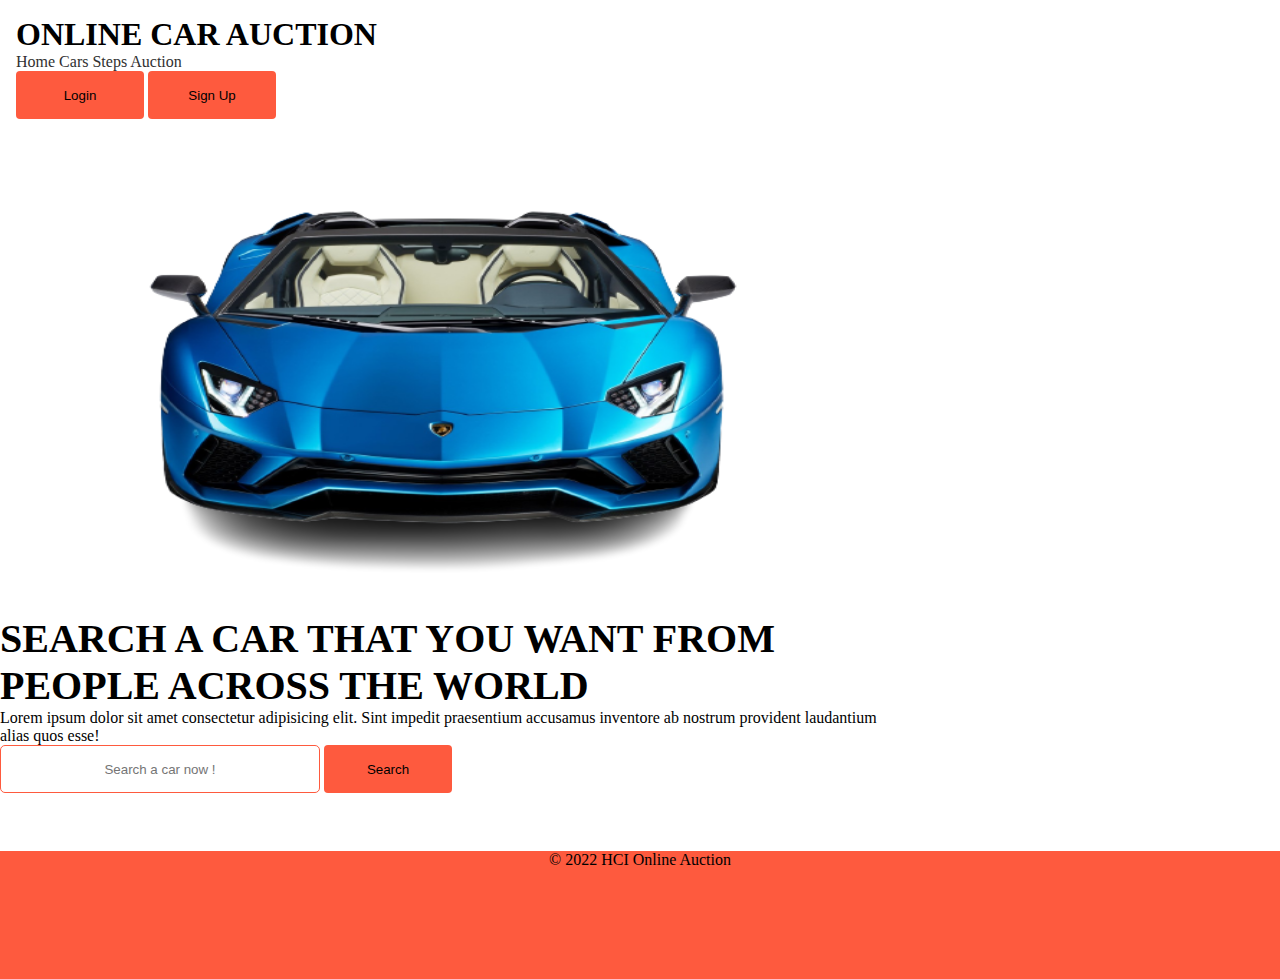
==== index.html @ e2d27cf8 "first commit" ====
<!DOCTYPE html>
<html lang="en">
<head>
    <meta charset="UTF-8">
    <meta http-equiv="X-UA-Compatible" content="IE=edge">
    <meta name="viewport" content="width=device-width, initial-scale=1.0">
    <link
    rel="stylesheet"
    href="https://cdn.jsdelivr.net/npm/bootstrap@4.1.3/dist/css/bootstrap.min.css"
    integrity="sha384-MCw98/SFnGE8fJT3GXwEOngsV7Zt27NXFoaoApmYm81iuXoPkFOJwJ8ERdknLPMO"
    crossorigin="anonymous"
  />
  <link rel="stylesheet" href="./style.css">
    <title>Online Auction</title>
</head>
<body>


  <header class="d-flex w-100 justify-content-between align-items-center" style="padding: 1rem;">
     <div>
        <h1>ONLINE CAR AUCTION</h1>
     </div>
     <div class="d-flex justify-content-between align-items-center p-2" style="width: 50rem;">
        <a href="index.html">Home</a>
        <a href="./other/cars.html">Cars</a>
        <a href="./other/steps.html">Steps</a>
        <a href="./other/auction.html">Auction</a>

        <div class="d-flex justify-content-between align-items-center" style="width: 18rem;">
          <button style="width: 8rem; height: 3rem; border: none; background-color: #FE5A3E; border-radius: 4px;">Login</button>
          <button style="width: 8rem; height: 3rem; border: none; background-color: #FE5A3E; border-radius: 4px;">Sign Up</button>
        </div>
     </div>
  </header>
    

  <div class="d-flex justify-content-between align-items-center" style="height: 700px !important;">
    <div style="margin-right: 2rem; width: 55rem; height: 30rem;">
      <img style="width: 100%; height: 100%;" src="./car.png" alt="car">
    </div>
    <div style="width: 55rem;">
      <h1 style="font-size: 2.5rem;">SEARCH A CAR THAT YOU WANT FROM PEOPLE ACROSS THE WORLD</h1>
        <p>Lorem ipsum dolor sit amet consectetur adipisicing elit. Sint impedit praesentium accusamus inventore ab nostrum provident laudantium alias quos esse!</p>

        <div>
          <input style="text-align: center; height: 3rem; width: 20rem; border-radius: 5px; border: 1px solid #FE5A3E;" type="text" placeholder="Search a car now !">
          <button style="width: 8rem; height: 3rem; border: none; background-color: #FE5A3E; border-radius: 4px;">Search</button>
        </div>
    </div>
  </div>
  

  <footer class="d-flex justify-content-between align-items-center" style="text-align: center; height: 8rem; margin-top: 1rem; padding: 0; background-color: #FE5A3E;">
    <div class="p-2" style="width: 100%;">
      <p>© 2022 HCI Online Auction</p>
    </div>
  </footer>
</body>
</html>
---- style.css ----
/* main color  */
/* #FE5A3E */

/* color  */
/* #303030 */

a{
    text-decoration: none !important;
    color: #303030;
}

a:hover{
    color: #FE5A3E;
}

*{
    margin: 0;
    padding: 0;
    box-sizing: border-box;
}

button{
    cursor: pointer;
}
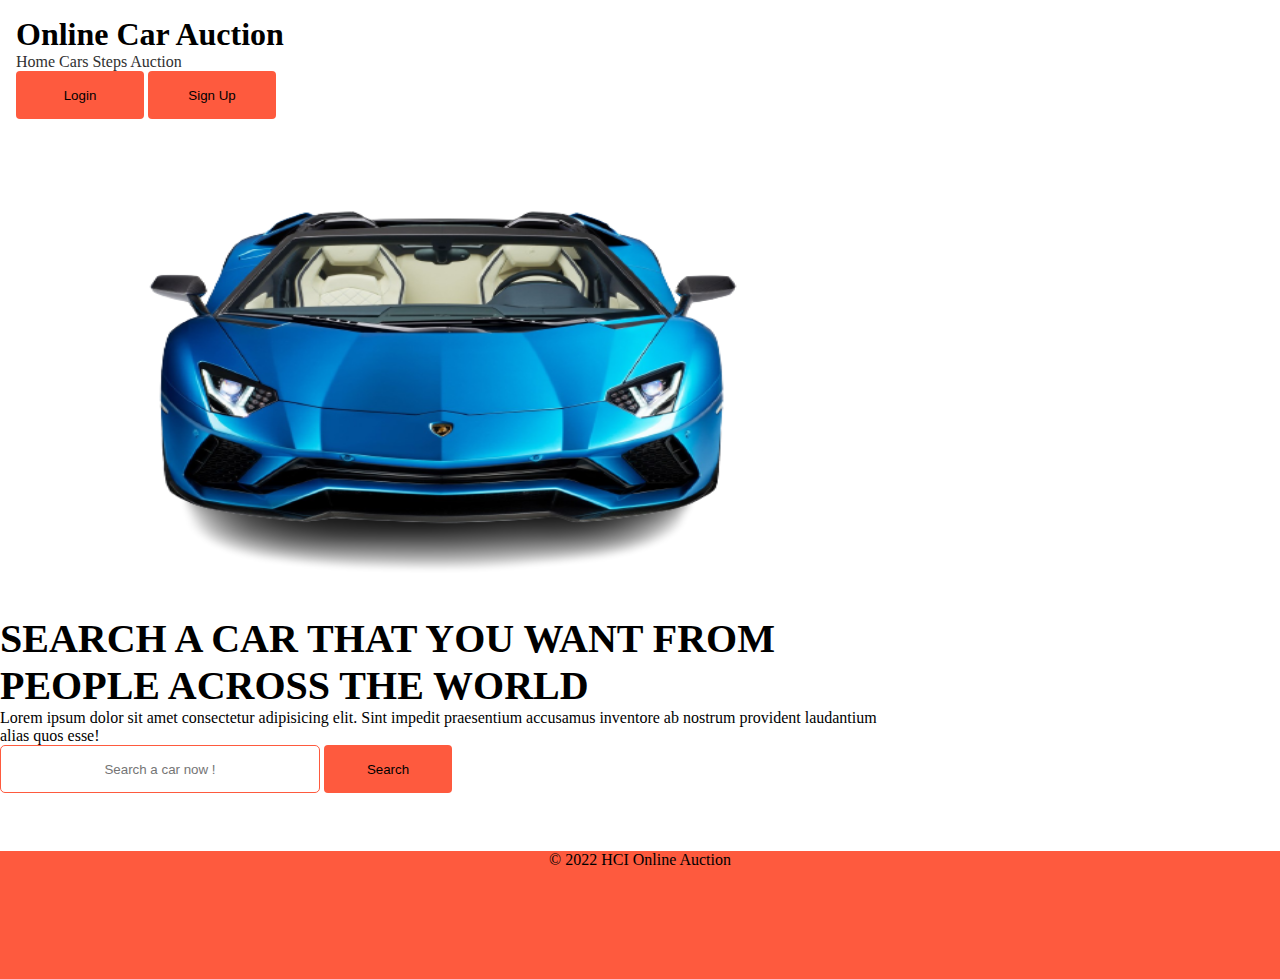
==== commit fc448541: "some tweaks" ====
--- a/index.html
+++ b/index.html
@@ -18,7 +18,7 @@
 
   <header class="d-flex w-100 justify-content-between align-items-center" style="padding: 1rem;">
      <div>
-        <h1>ONLINE CAR AUCTION</h1>
+        <h1>Online Car Auction</h1>
      </div>
      <div class="d-flex justify-content-between align-items-center p-2" style="width: 50rem;">
         <a href="index.html">Home</a>
@@ -26,7 +26,7 @@
         <a href="./other/steps.html">Steps</a>
         <a href="./other/auction.html">Auction</a>
 
-        <div class="d-flex justify-content-between align-items-center" style="width: 18rem;">
+        <div class="d-flex justify-content-between align-items-center" style="width: 16.5rem;">
           <button style="width: 8rem; height: 3rem; border: none; background-color: #FE5A3E; border-radius: 4px;">Login</button>
           <button style="width: 8rem; height: 3rem; border: none; background-color: #FE5A3E; border-radius: 4px;">Sign Up</button>
         </div>
--- a/style.css
+++ b/style.css
@@ -21,4 +21,8 @@
 
 button{
     cursor: pointer;
+}
+
+button:hover{
+    background-color: #e64b30 !important;
 }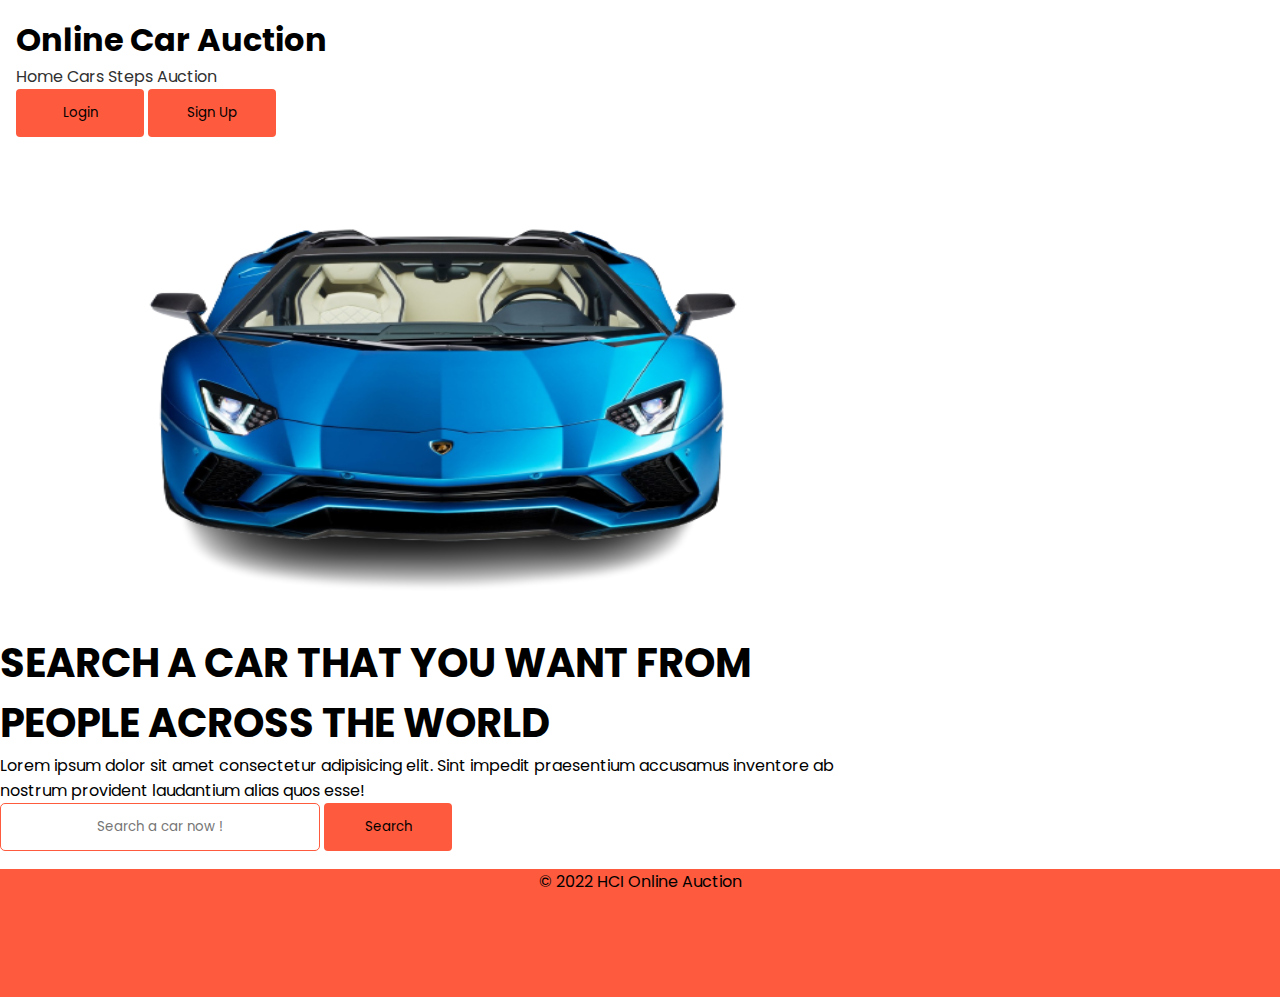
==== commit 24dd7661: "some tweaks" ====
--- a/index.html
+++ b/index.html
@@ -39,7 +39,7 @@
       <img style="width: 100%; height: 100%;" src="./car.png" alt="car">
     </div>
     <div style="width: 55rem;">
-      <h1 style="font-size: 2.5rem;">SEARCH A CAR THAT YOU WANT FROM PEOPLE ACROSS THE WORLD</h1>
+      <h1 style="font-size: 2.5rem; font-weight: bold;">SEARCH A CAR THAT YOU WANT FROM PEOPLE ACROSS THE WORLD</h1>
         <p>Lorem ipsum dolor sit amet consectetur adipisicing elit. Sint impedit praesentium accusamus inventore ab nostrum provident laudantium alias quos esse!</p>
 
         <div>
--- a/style.css
+++ b/style.css
@@ -1,9 +1,17 @@
+@import url('https://fonts.googleapis.com/css2?family=Poppins:wght@200;300;400&display=swap');
+
 /* main color  */
 /* #FE5A3E */
 
 /* color  */
 /* #303030 */
 
+*{
+    margin: 0;
+    padding: 0;
+    box-sizing: border-box;
+    font-family: 'Poppins', sans-serif;
+}
 a{
     text-decoration: none !important;
     color: #303030;
@@ -13,12 +21,6 @@
     color: #FE5A3E;
 }
 
-*{
-    margin: 0;
-    padding: 0;
-    box-sizing: border-box;
-}
-
 button{
     cursor: pointer;
 }
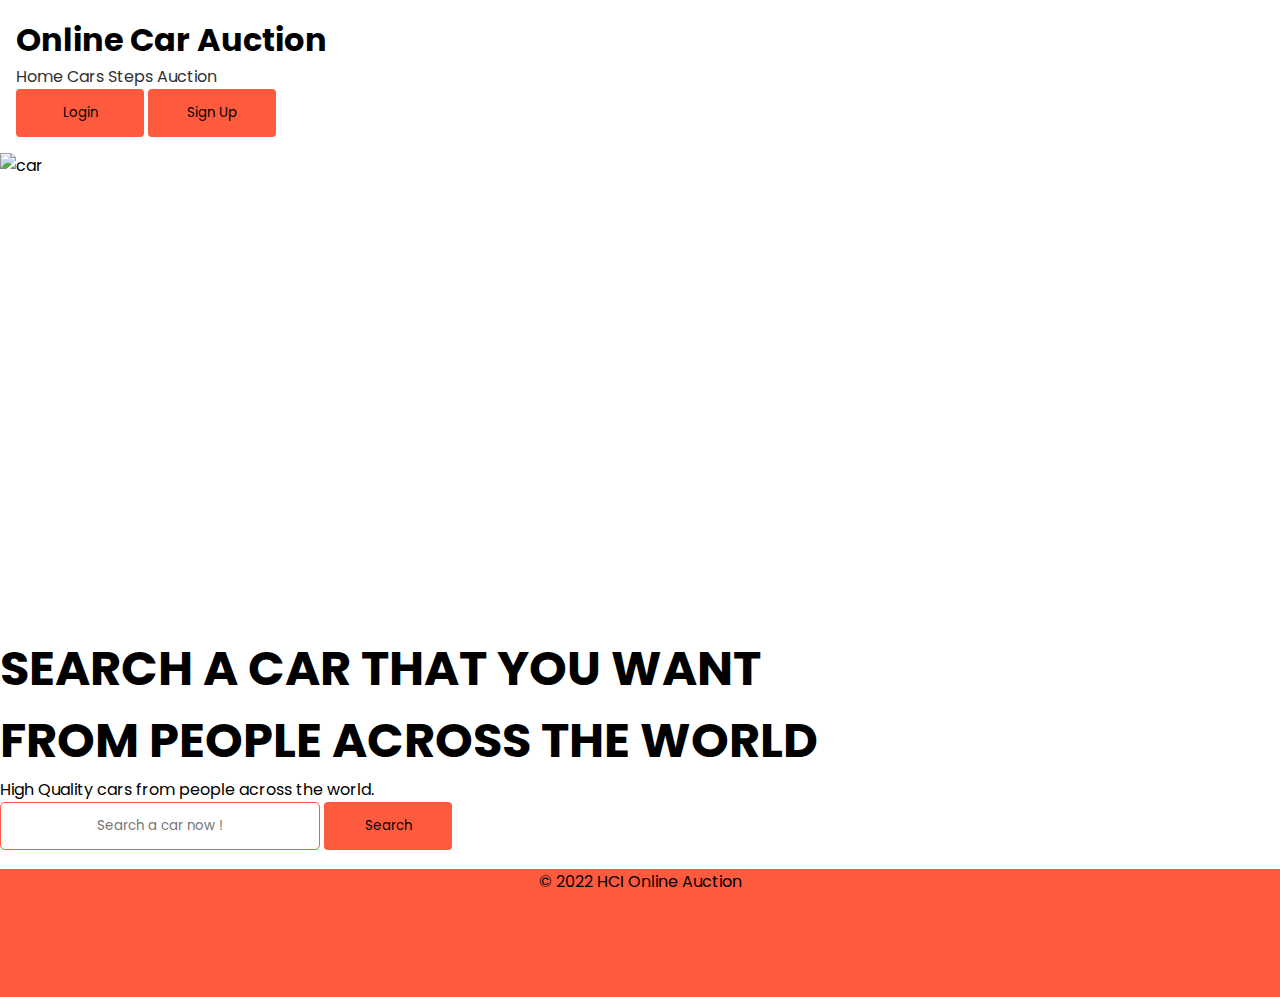
==== commit 67c260b3: "some tweaks" ====
--- a/index.html
+++ b/index.html
@@ -35,14 +35,14 @@
     
 
   <div class="d-flex justify-content-between align-items-center" style="height: 700px !important;">
-    <div style="margin-right: 2rem; width: 55rem; height: 30rem;">
-      <img style="width: 100%; height: 100%;" src="./car.png" alt="car">
+    <div style="margin-right: 1rem; width: 55rem; height: 30rem;">
+      <img style="width: 100%; height: 100%;" src="./hilux.png" alt="car">
     </div>
     <div style="width: 55rem;">
-      <h1 style="font-size: 2.5rem; font-weight: bold;">SEARCH A CAR THAT YOU WANT FROM PEOPLE ACROSS THE WORLD</h1>
-        <p>Lorem ipsum dolor sit amet consectetur adipisicing elit. Sint impedit praesentium accusamus inventore ab nostrum provident laudantium alias quos esse!</p>
+      <h1 style="font-size: 3rem; font-weight: bold;">SEARCH A CAR THAT YOU WANT FROM PEOPLE ACROSS THE WORLD</h1>
+        <p>High Quality cars from people across the world.</p>
 
-        <div>
+        <div class="mt-5">
           <input style="text-align: center; height: 3rem; width: 20rem; border-radius: 5px; border: 1px solid #FE5A3E;" type="text" placeholder="Search a car now !">
           <button style="width: 8rem; height: 3rem; border: none; background-color: #FE5A3E; border-radius: 4px;">Search</button>
         </div>
